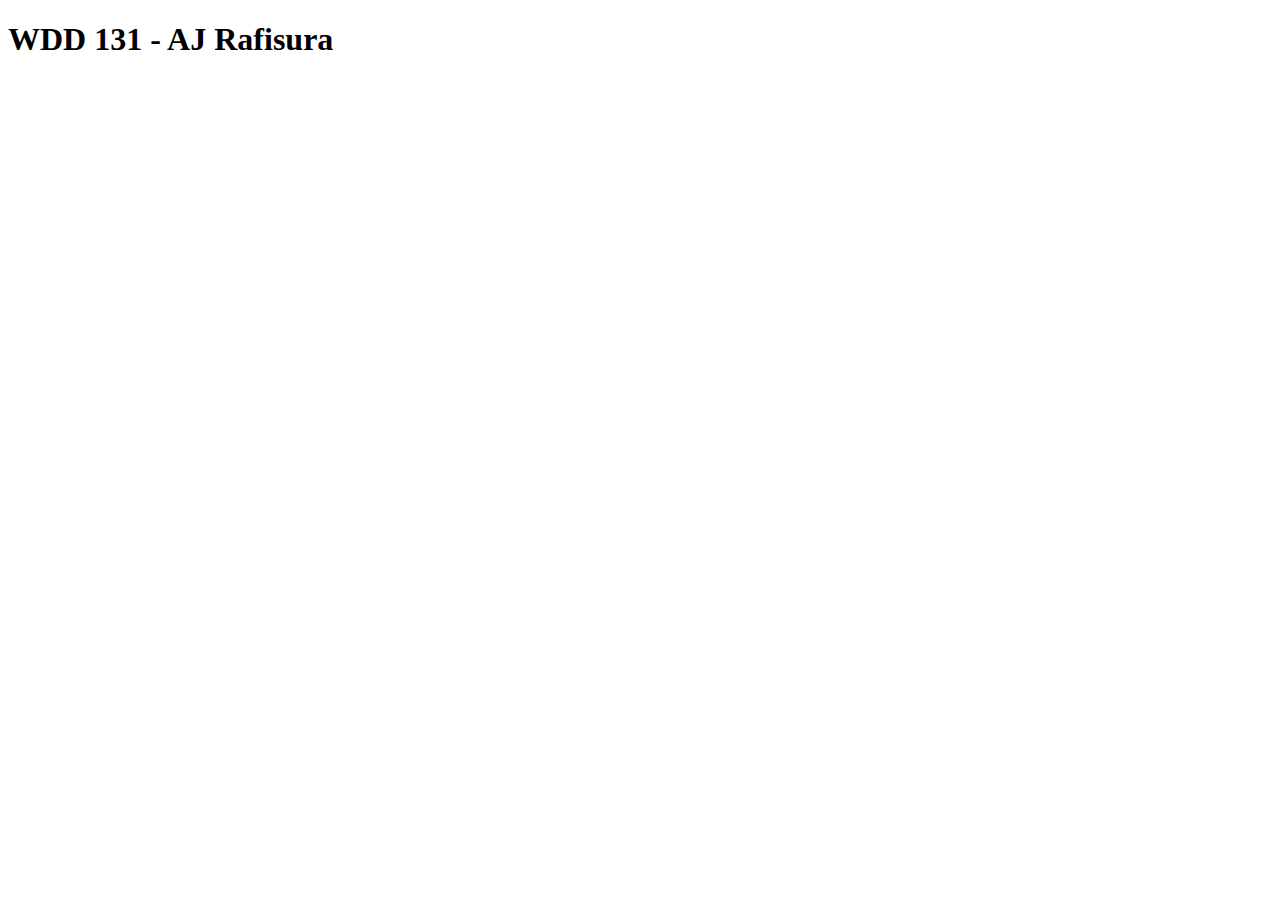
==== index.html @ 36100996 "initial commit" ====
<!DOCTYPE html>
<html lang="en">
<head>
    <meta charset="UTF-8">
    <meta name="viewport" content="width=device-width, initial-scale=1.0">
    <title>WDD 131</title>
</head>
<body>
    <h1>WDD 131 - AJ Rafisura</h1>
</body>
</html>
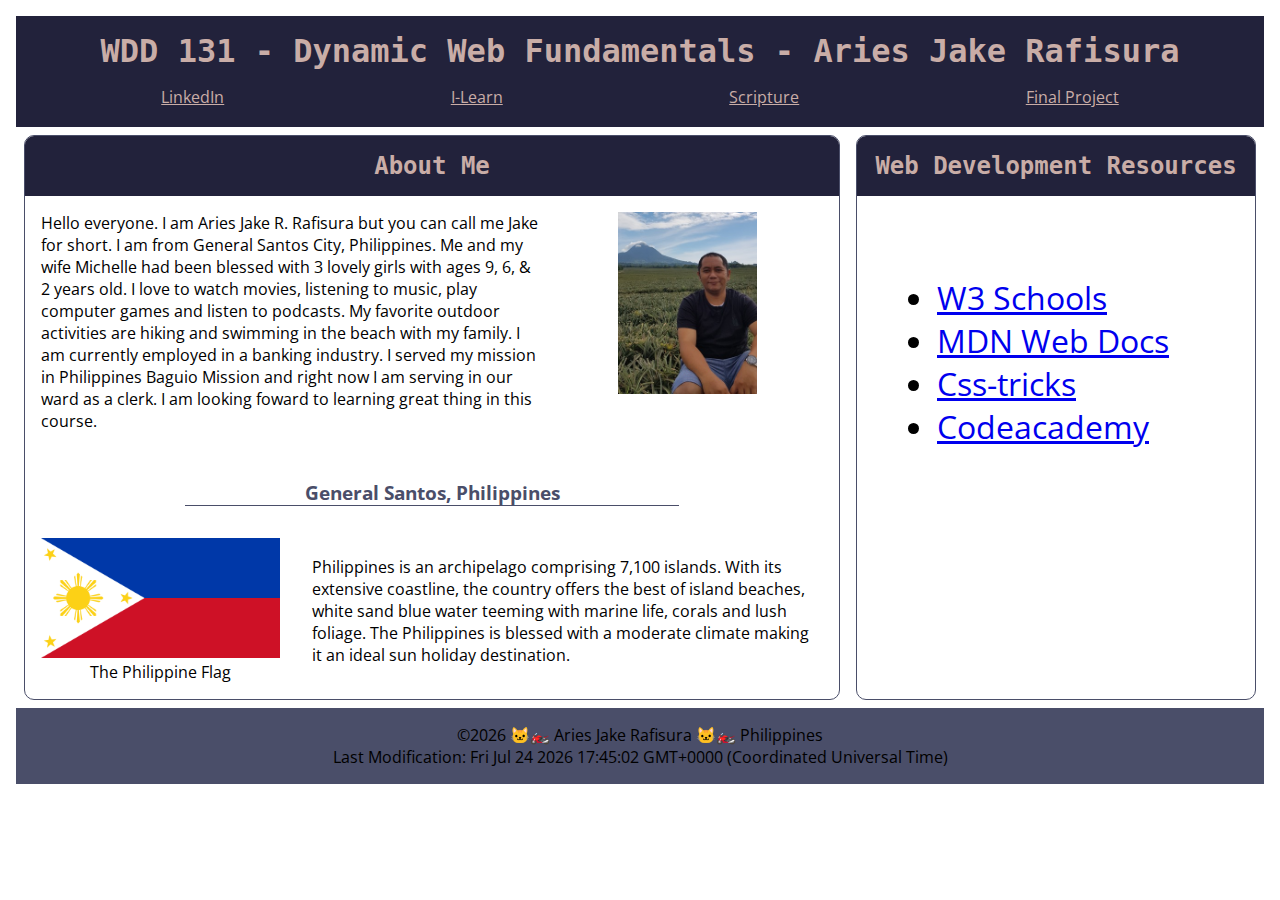
==== commit a43ad8d5: "complete all html css and js for week 1" ====
--- a/index.html
+++ b/index.html
@@ -1,11 +1,56 @@
 <!DOCTYPE html>
-<html lang="en">
+<html lang="en-US">
 <head>
     <meta charset="UTF-8">
     <meta name="viewport" content="width=device-width, initial-scale=1.0">
-    <title>WDD 131</title>
+    <title>WDD 131 - Dynamic Web Fundamentals - Aries Jake Rafisura</title>
+    <meta name="desription" content="WDD 131 - Dynamic Web Fundamentals by Aries Jake Rafisura. This website contains details about me and information from the country I came from.">
+    <meta name="author" content="Aries Jake R. Rafisura">
+    <link rel="stylesheet" href="styles/base.css">
+    <script defer src="scripts/getdates.js"></script>
 </head>
+
 <body>
-    <h1>WDD 131 - AJ Rafisura</h1>
+    <header>
+      
+        <h1>WDD 131 - Dynamic Web Fundamentals - Aries Jake Rafisura</h1>
+        <nav>
+            <a href="https://www.linkedin.com/in/ariesjakerafisura/">LinkedIn</a>
+            <a href="https://byui.instructure.com/">I-Learn</a>
+            <a href="https://www.churchofjesuschrist.org/study/scriptures/dc-testament/dc/121?lang=eng&id=p6-p7#p6">Scripture</a>
+            <a href="">Final Project</a> 
+        </nav>
+    </header>
+        <section class="card">
+            <h2>About Me</h2>
+            <p>Hello everyone. I am Aries Jake R. Rafisura but you can call me Jake for short. I am from General Santos City, Philippines. Me and my wife Michelle had been blessed with 3 lovely girls with ages 9, 6, & 2 years old. I love to watch movies, listening to music, play computer games and listen to podcasts. My favorite outdoor activities are hiking and swimming in the beach with my family. I am currently employed in a banking industry. I served my mission in Philippines Baguio Mission and right now I am serving in our ward as a clerk. I am looking foward to learning great thing in this course.</p>
+            <img src="images/my-profile-picture.jpg" alt="My profile picture" style="width: 60%; height: auto;">
+            <h3>General Santos, Philippines</h3>
+            <div class="flag">
+            <figure>
+            <img src="images/philippine-flag.webp" alt="The Philippine Flag" title="The Philippine Flag" style="width: 100%; height: auto;">
+            <figcaption>The Philippine Flag</figcaption>
+            </figure>
+            <p>Philippines is an archipelago comprising 7,100 islands. With its extensive coastline, the country offers the best of island beaches, white sand blue water teeming with marine life, corals and lush foliage. The Philippines is blessed with a moderate climate making it an ideal sun holiday destination.</p>
+            </div>
+        </section>
+
+        <section class="card-sources">
+            <h2>Web Development Resources</h2>
+            <ul>
+                <li><a href="https://www.w3schools.com/" target="_blank">W3 Schools</a> </li>
+                <li><a href="https://developer.mozilla.org/en-US/" target="_blank">MDN Web Docs</a> </li>
+                <li><a href="https://css-tricks.com/" target="_blank">Css-tricks</a> </li>
+                <li><a href="https://www.codecademy.com/" target="_blank">Codeacademy</a> </li>
+            </ul>
+        </section>
+    <main>
+
+    </main>
+
+    <footer>
+        <p>&copy;<span id="currentyear"></span> 🐱‍🏍 Aries Jake Rafisura 🐱‍🏍 Philippines</p>
+        <p><span id="lastModified"></span></p>
+    </footer>
 </body>
 </html>--- a/styles/base.css
+++ b/styles/base.css
@@ -0,0 +1,169 @@
+
+@import url('https://fonts.googleapis.com/css2?family=Roboto:ital,wght@0,100;0,300;0,400;0,500;0,700;0,900;1,100;1,300;1,400;1,500;1,700;1,900&display=swap');
+@import url('https://fonts.googleapis.com/css2?family=Open+Sans:ital,wght@0,300..800;1,300..800&family=Roboto:ital,wght@0,100;0,300;0,400;0,500;0,700;0,900;1,100;1,300;1,400;1,500;1,700;1,900&display=swap');
+
+* {
+    margin: 0;
+    padding: 0;
+    box-sizing: border-box;
+}
+
+:root {
+    --primary-color: #C9ADA7;
+    --secondary-color: #F2E9E4;
+    --accent1-color: #22223B;
+    --accent2-color: #4A4E69;
+
+    --heading-font: "Roboto Mono", monospace;
+    --paragraph-font: "Open Sans", sans-serif;
+    
+    --nav-background-color: #CCC5B9;
+    --nav-link-color: #C9ADA7;
+    --nav-hover-link-color: #FFFFFF;
+    --nav-hover-background-color: #252422;
+}
+body {
+    font-family: var(--paragraph-font);
+    max-width: 100vw;
+    display: grid;
+    grid-template-columns: 1fr 1fr 1fr;
+    grid-template-rows: auto auto auto;
+    padding: 1rem;
+}
+
+
+
+h1, h2 {
+    font-family: var(--heading-font);
+    color: var(--primary-color)
+}
+
+header {
+    grid-column: 1 / -1;
+    background-color: var(--accent1-color);
+    display: flex;
+    flex-direction: column;
+    align-items: center;
+    padding: 1rem;
+}
+
+nav {
+    display: flex;
+    justify-content: space-around;
+    width: 100%;
+    padding: 1rem;
+    padding-bottom: 0.2rem;
+}
+
+nav a {
+    color: var(--nav-link-color);
+}
+
+nav a:hover {
+    color: var(--nav-hover-link-color);
+    background-color: var(--nav-hover-background-color);
+}
+
+.card {
+    grid-column: 1 / 3;
+    display: grid;
+    grid-template-columns: auto auto auto;
+    grid-template-rows: auto auto auto;
+    border: 1px solid var(--accent2-color);
+    margin: 0.5rem;
+    border-radius: 10px;
+}
+
+.card h2 {
+    display: flex;
+    align-items: center;
+    justify-content: center;
+    padding: 1rem;
+    grid-column: 1 / 4;
+    background-color: var(--accent1-color);
+    border-top-left-radius: 9px;
+    border-top-right-radius: 9px;
+}
+
+.card img {
+    display: flex;
+    align-items: center;
+    justify-content: center;
+    padding: 1rem;
+    margin-left: 3rem;
+}
+
+.card h3 {
+    grid-column: 1 / 4;
+    text-align: center;
+    padding: 2rem;
+    padding-bottom: 0rem;
+    margin-left: 10rem;
+    margin-right: 10rem;
+    color: var(--accent2-color);
+    border-bottom: 1px solid var(--accent2-color);
+}
+
+.card p {
+    padding: 1rem;
+    grid-column: 1 / 3;
+    place-content: center;
+}
+
+.flag {
+    display: grid;
+    grid-column: 1/-1;
+    grid-template-columns: 1fr 1fr 1fr;
+    padding-top: 1rem;
+}
+.flag p {
+    display: flex;
+    grid-column: 2 / 4;
+    align-items: center;
+    justify-content: center;
+}
+
+.flag figcaption {
+    text-align: center;
+    padding-bottom: 1rem;
+}
+
+.card .flag img {
+    padding-bottom: .2rem;
+    padding-left: 1rem;
+    margin-left: 0rem;
+    
+}
+
+.card-sources {
+    grid-column: 3 / 4;
+    grid-row: 2 / -1;
+    border: 1px solid var(--accent2-color);
+    margin: 0.5rem;
+    border-radius: 10px;
+}
+.card-sources h2 {
+    display: flex;
+    align-items: center;
+    justify-content: center;
+    padding: 1rem;
+    grid-column: 1 / 4;
+    background-color: var(--accent1-color);
+    border-top-left-radius: 9px;
+    border-top-right-radius: 9px;
+} 
+.card-sources ul {
+    padding: 3rem;
+    margin: 2rem;
+    font-size: 2rem;
+}
+footer {
+    padding: 1rem;
+    grid-column: 1 / -1;
+    display: flex;
+    align-items: center;
+    justify-content: center;
+    background-color: var(--accent2-color);
+    flex-direction: column;
+}
+
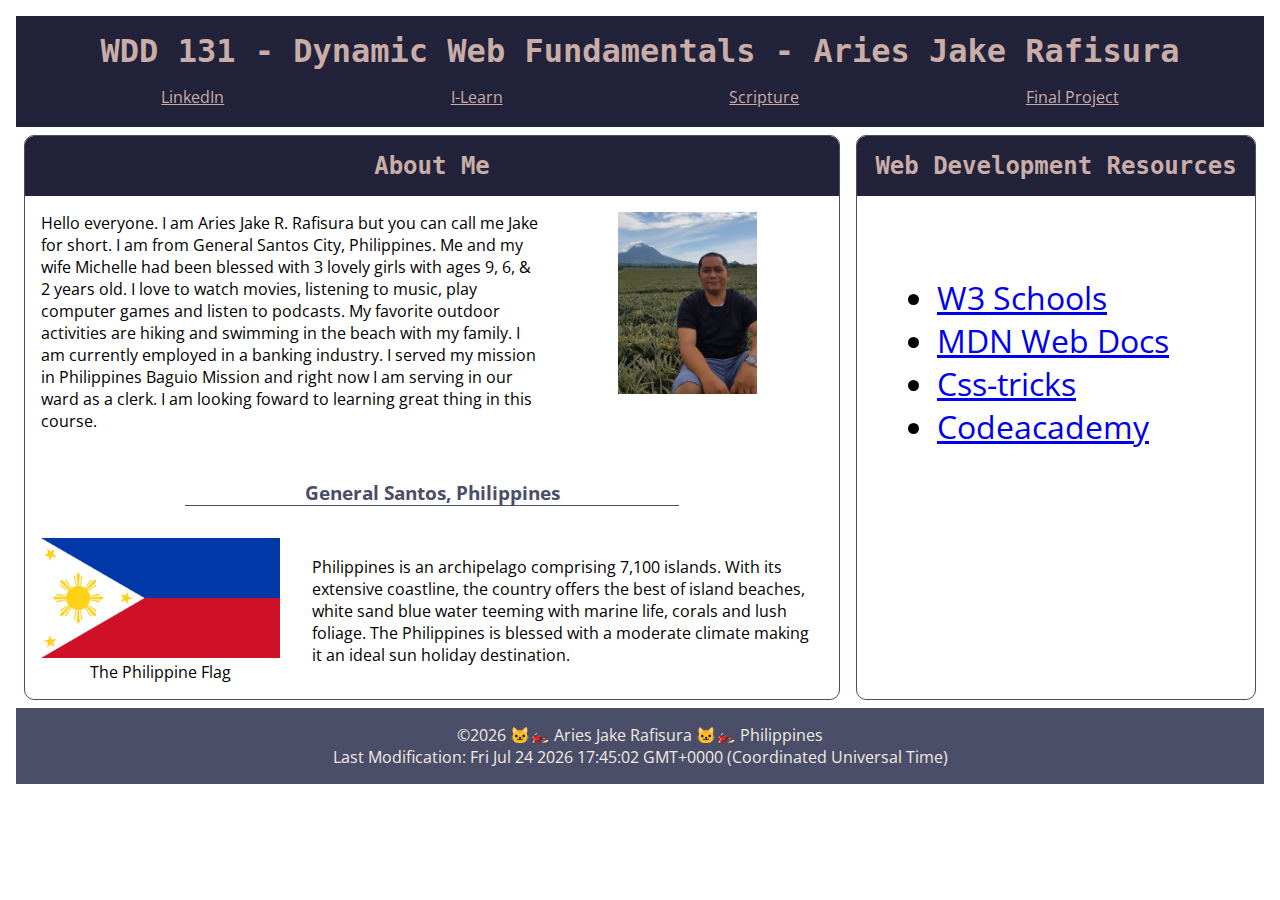
==== commit beb72131: "change preconnect from import fonts" ====
--- a/index.html
+++ b/index.html
@@ -8,6 +8,9 @@
     <meta name="author" content="Aries Jake R. Rafisura">
     <link rel="stylesheet" href="styles/base.css">
     <script defer src="scripts/getdates.js"></script>
+    <link rel="preconnect" href="https://fonts.googleapis.com">
+    <link rel="preconnect" href="https://fonts.gstatic.com" crossorigin>
+    <link href="https://fonts.googleapis.com/css2?family=Open+Sans:ital,wght@0,300..800;1,300..800&family=Roboto:ital,wght@0,100;0,300;0,400;0,500;0,700;0,900;1,100;1,300;1,400;1,500;1,700;1,900&display=swap" rel="stylesheet">
 </head>
 
 <body>
--- a/styles/base.css
+++ b/styles/base.css
@@ -1,6 +1,4 @@
 
-@import url('https://fonts.googleapis.com/css2?family=Roboto:ital,wght@0,100;0,300;0,400;0,500;0,700;0,900;1,100;1,300;1,400;1,500;1,700;1,900&display=swap');
-@import url('https://fonts.googleapis.com/css2?family=Open+Sans:ital,wght@0,300..800;1,300..800&family=Roboto:ital,wght@0,100;0,300;0,400;0,500;0,700;0,900;1,100;1,300;1,400;1,500;1,700;1,900&display=swap');
 
 * {
     margin: 0;
@@ -159,6 +157,7 @@
 }
 footer {
     padding: 1rem;
+    color: var(--secondary-color);
     grid-column: 1 / -1;
     display: flex;
     align-items: center;
